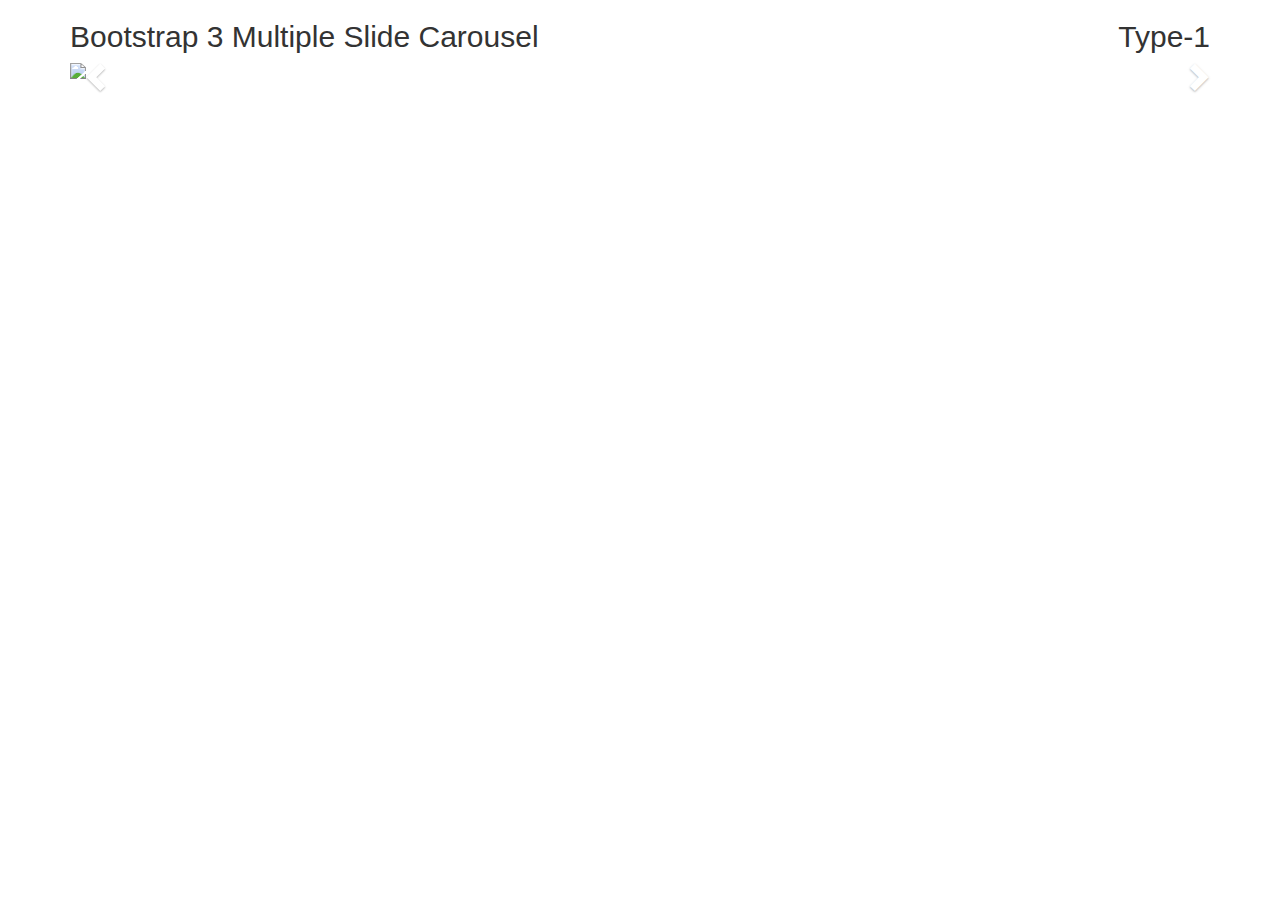
==== views/slide.html @ 4ac3465f "services" ====
<!DOCTYPE html>
<html>
<head>
  <title></title>
  <link rel="stylesheet" href="https://cdnjs.cloudflare.com/ajax/libs/twitter-bootstrap/3.3.7/css/bootstrap.min.css">
  <script src="https://cdnjs.cloudflare.com/ajax/libs/jquery/3.1.0/jquery.min.js"></script>
  <script src="https://cdnjs.cloudflare.com/ajax/libs/twittesr-bootstrap/3.3.7/js/bootstrap.min.js"></script>
  <script src="https://cdnjs.cloudflare.com/ajax/libs/jqueryui/1.12.0/jquery-ui.min.js"></script>
  <style type="text/css">
    /* Type-1 */
 .multi .carousel-inner .active.left {
   left: -25%;
}
 .multi .carousel-inner .next {
   left: 25%;
}
 .multi .carousel-inner .prev {
   left: -25%;
}
 .multi .carousel-control {
   width: 4%;
}
 .multi .carousel-control.left, .multi .carousel-control.right {
   margin-left: 15px;
   background-image: none;
}
 
  </style>
  
</head>
<body>
  <!-- Type-1 -->
<div class="container multi">
  <h2 class="titles"><span class="pull-right">Type-1</span> Bootstrap 3 Multiple Slide Carousel</h2>
  <div class="row">
    <div class="carousel slide" id="myCarousel">
      <div class="carousel-inner">
        <div class="item active">
          <div class="col-xs-3"><a href="#"><img src="http://placehold.it/500/e499e4/fff&amp;text=1" class="img-responsive"></a></div>
        </div>
        <div class="item">
          <div class="col-xs-3"><a href="#"><img src="http://placehold.it/500/e477e4/fff&amp;text=2" class="img-responsive"></a></div>
        </div>
        <div class="item">
          <div class="col-xs-3"><a href="#"><img src="http://placehold.it/500/eeeeee&amp;text=3" class="img-responsive"></a></div>
        </div>
        <div class="item">
          <div class="col-xs-3"><a href="#"><img src="http://placehold.it/500/f4f4f4&amp;text=4" class="img-responsive"></a></div>
        </div>
        <div class="item">
          <div class="col-xs-3"><a href="#"><img src="http://placehold.it/500/f566f5/333&amp;text=5" class="img-responsive"></a></div>
        </div>
        <div class="item">
          <div class="col-xs-3"><a href="#"><img src="http://placehold.it/500/f477f4/fff&amp;text=6" class="img-responsive"></a></div>
        </div>
        <div class="item">
          <div class="col-xs-3"><a href="#"><img src="http://placehold.it/500/eeeeee&amp;text=7" class="img-responsive"></a></div>
        </div>
        <div class="item">
          <div class="col-xs-3"><a href="#"><img src="http://placehold.it/500/fcfcfc/333&amp;text=8" class="img-responsive"></a></div>
        </div>
      </div>
      <a class="left carousel-control" href="#myCarousel" data-slide="prev"><i class="glyphicon glyphicon-chevron-left"></i></a>
      <a class="right carousel-control" href="#myCarousel" data-slide="next"><i class="glyphicon glyphicon-chevron-right"></i></a>
    </div>
  </div>
</div>

<script>
    /* Type-1 */
$('#myCarousel').carousel({
  interval: 10000
})

$('.carousel .item').each(function(){
  var next = $(this).next();
  if (!next.length) {
    next = $(this).siblings(':first');
  }
  next.children(':first-child').clone().appendTo($(this));
  
  for (var i=0;i<2;i++) {
    next=next.next();
    if (!next.length) {
      next = $(this).siblings(':first');
    }
    
    next.children(':first-child').clone().appendTo($(this));
  }
});
  </script>

</body>
</html>
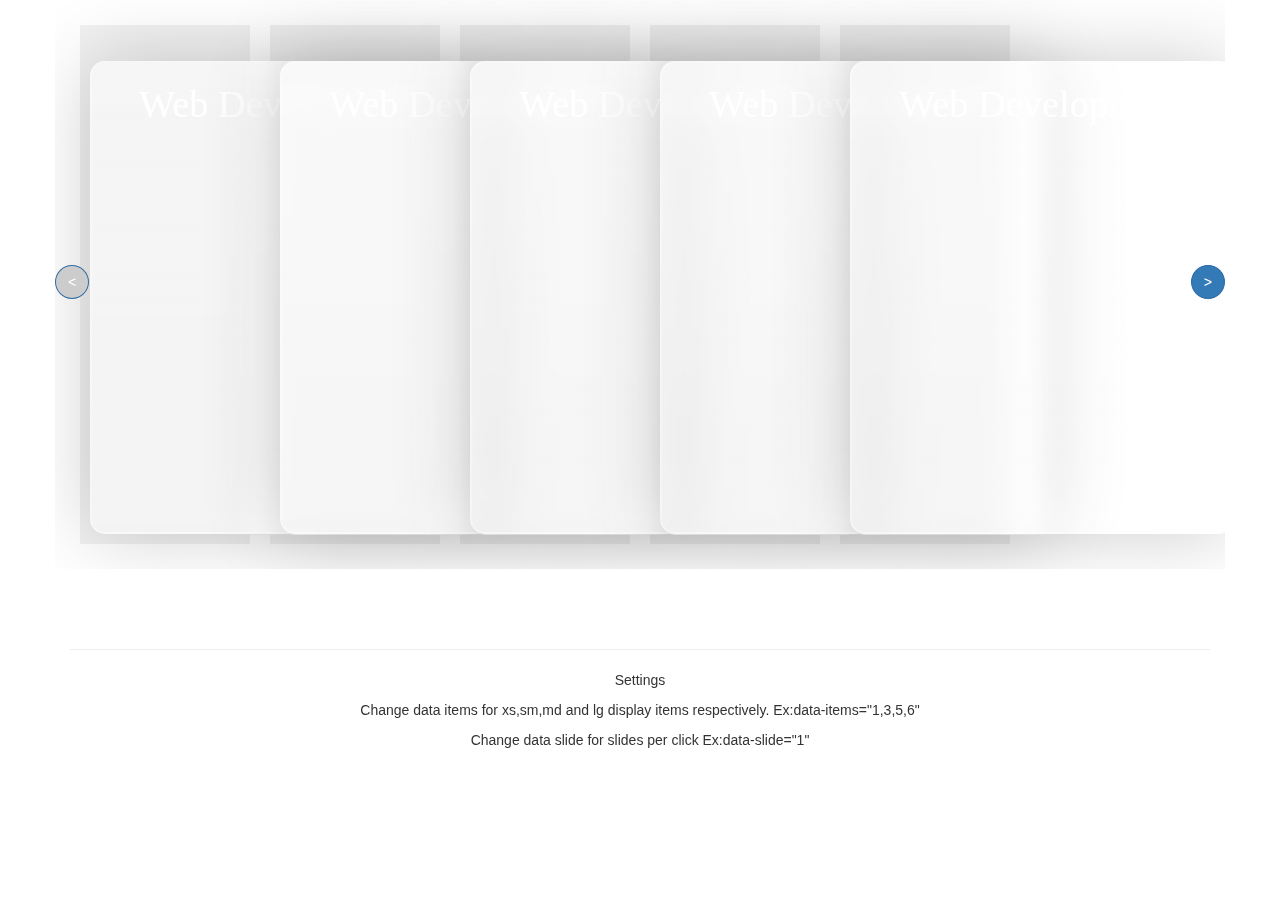
==== commit 1333a4e5: "Carousel" ====
--- a/views/slide.html
+++ b/views/slide.html
@@ -1,94 +1,235 @@
 <!DOCTYPE html>
 <html>
 <head>
-  <title></title>
-  <link rel="stylesheet" href="https://cdnjs.cloudflare.com/ajax/libs/twitter-bootstrap/3.3.7/css/bootstrap.min.css">
-  <script src="https://cdnjs.cloudflare.com/ajax/libs/jquery/3.1.0/jquery.min.js"></script>
-  <script src="https://cdnjs.cloudflare.com/ajax/libs/twittesr-bootstrap/3.3.7/js/bootstrap.min.js"></script>
-  <script src="https://cdnjs.cloudflare.com/ajax/libs/jqueryui/1.12.0/jquery-ui.min.js"></script>
-  <style type="text/css">
-    /* Type-1 */
- .multi .carousel-inner .active.left {
-   left: -25%;
+  <link href="https://maxcdn.bootstrapcdn.com/bootstrap/3.3.0/css/bootstrap.min.css" rel="stylesheet" id="bootstrap-css">
+<script src="https://maxcdn.bootstrapcdn.com/bootstrap/3.3.0/js/bootstrap.min.js"></script>
+<script src="https://code.jquery.com/jquery-1.11.1.min.js"></script>
+<!------ Include the above in your HEAD tag ---------->
+    <style>
+        .MultiCarousel 
+        { 
+          float: left; overflow: hidden; padding: 15px; width: 100%; position:relative; 
+        }
+    .MultiCarousel .MultiCarousel-inner 
+    { 
+      transition: 1s ease all; float: left; 
+    }
+        .MultiCarousel .MultiCarousel-inner .item 
+        { 
+          float: left;
+        }
+        .MultiCarousel .MultiCarousel-inner .item > div 
+        { 
+          text-align: center; padding:10px; margin:10px; background:#f1f1f1; color:#666;
+        }
+    .MultiCarousel .leftLst, .MultiCarousel .rightLst 
+    { 
+      position:absolute; border-radius:50%;top:calc(50% - 20px); 
+    }
+    .MultiCarousel .leftLst 
+    {
+     left:0; 
+   }
+    .MultiCarousel .rightLst 
+    { 
+      right:0; 
+    }
+    
+        .MultiCarousel .leftLst.over, .MultiCarousel .rightLst.over { pointer-events: none; background:#ccc; }
+        .card{
+  /*position: absolute;*/
+  margin-top: 2vw;
+  /*margin-left: 2vw;*/
+  height: 37vw;
+  width: 30vw;
+  border-radius: 15px;
+  background-image: linear-gradient(rgba(255, 255, 255, 0.35), rgba(255, 255, 255, 0.2));
+  backdrop-filter: blur(12px);
+  border: 2px solid rgba(255, 255, 255, 0.3);
+  box-shadow: 0 0 80px rgba(0, 0, 0, 0.2);
+  overflow: hidden;
+
 }
- .multi .carousel-inner .next {
-   left: 25%;
+
+.card h2{
+  font-weight: 400;
+  text-align: center;
+  font-size:3vw;
+  color: white;
+  font-family: "Lato";
 }
- .multi .carousel-inner .prev {
-   left: -25%;
-}
- .multi .carousel-control {
-   width: 4%;
-}
- .multi .carousel-control.left, .multi .carousel-control.right {
-   margin-left: 15px;
-   background-image: none;
-}
- 
-  </style>
-  
+    </style>
+
+    <script>
+      $(document).ready(function () {
+    var itemsMainDiv = ('.MultiCarousel');
+    var itemsDiv = ('.MultiCarousel-inner');
+    var itemWidth = "";
+
+    $('.leftLst, .rightLst').click(function () {
+        var condition = $(this).hasClass("leftLst");
+        if (condition)
+            click(0, this);
+        else
+            click(1, this)
+    });
+
+    ResCarouselSize();
+
+
+
+
+    $(window).resize(function () {
+        ResCarouselSize();
+    });
+
+    //this function define the size of the items
+    function ResCarouselSize() {
+        var incno = 0;
+        var dataItems = ("data-items");
+        var itemClass = ('.item');
+        var id = 0;
+        var btnParentSb = '';
+        var itemsSplit = '';
+        var sampwidth = $(itemsMainDiv).width();
+        var bodyWidth = $('body').width();
+        $(itemsDiv).each(function () {
+            id = id + 1;
+            var itemNumbers = $(this).find(itemClass).length;
+            btnParentSb = $(this).parent().attr(dataItems);
+            itemsSplit = btnParentSb.split(',');
+            $(this).parent().attr("id", "MultiCarousel" + id);
+
+
+            if (bodyWidth >= 1200) {
+                incno = itemsSplit[3];
+                itemWidth = sampwidth / incno;
+            }
+            else if (bodyWidth >= 992) {
+                incno = itemsSplit[2];
+                itemWidth = sampwidth / incno;
+            }
+            else if (bodyWidth >= 768) {
+                incno = itemsSplit[1];
+                itemWidth = sampwidth / incno;
+            }
+            else {
+                incno = itemsSplit[0];
+                itemWidth = sampwidth / incno;
+            }
+            $(this).css({ 'transform': 'translateX(0px)', 'width': itemWidth * itemNumbers });
+            $(this).find(itemClass).each(function () {
+                $(this).outerWidth(itemWidth);
+            });
+
+            $(".leftLst").addClass("over");
+            $(".rightLst").removeClass("over");
+
+        });
+    }
+
+
+    //this function used to move the items
+    function ResCarousel(e, el, s) {
+        var leftBtn = ('.leftLst');
+        var rightBtn = ('.rightLst');
+        var translateXval = '';
+        var divStyle = $(el + ' ' + itemsDiv).css('transform');
+        var values = divStyle.match(/-?[\d\.]+/g);
+        var xds = Math.abs(values[4]);
+        if (e == 0) {
+            translateXval = parseInt(xds) - parseInt(itemWidth * s);
+            $(el + ' ' + rightBtn).removeClass("over");
+
+            if (translateXval <= itemWidth / 2) {
+                translateXval = 0;
+                $(el + ' ' + leftBtn).addClass("over");
+            }
+        }
+        else if (e == 1) {
+            var itemsCondition = $(el).find(itemsDiv).width() - $(el).width();
+            translateXval = parseInt(xds) + parseInt(itemWidth * s);
+            $(el + ' ' + leftBtn).removeClass("over");
+
+            if (translateXval >= itemsCondition - itemWidth / 2) {
+                translateXval = itemsCondition;
+                $(el + ' ' + rightBtn).addClass("over");
+            }
+        }
+        $(el + ' ' + itemsDiv).css('transform', 'translateX(' + -translateXval + 'px)');
+    }
+
+    //It is used to get some elements from btn
+    function click(ell, ee) {
+        var Parent = "#" + $(ee).parent().attr("id");
+        var slide = $(Parent).attr("data-slide");
+        ResCarousel(ell, Parent, slide);
+    }
+
+});
+    </script>
 </head>
+
 <body>
-  <!-- Type-1 -->
-<div class="container multi">
-  <h2 class="titles"><span class="pull-right">Type-1</span> Bootstrap 3 Multiple Slide Carousel</h2>
+
+
+<div class="container">
   <div class="row">
-    <div class="carousel slide" id="myCarousel">
-      <div class="carousel-inner">
-        <div class="item active">
-          <div class="col-xs-3"><a href="#"><img src="http://placehold.it/500/e499e4/fff&amp;text=1" class="img-responsive"></a></div>
+    <div class="MultiCarousel" data-items="1,3,5,6" data-slide="1" id="MultiCarousel"  data-interval="1000">
+            <div class="MultiCarousel-inner">
+                <div class="item">
+                    <div class="pad5">
+                        <div class="card">
+                          <h2>Web Development</h2>
+                      </div>
+                    </div>
+                </div>
+                <div class="item">
+                    <div class="pad5">
+                        <div class="card">
+                          <h2>Web Development</h2>
+                      </div>
+                    </div>
+                </div>
+                <div class="item">
+                    <div class="pad5">
+                        <div class="card">
+                          <h2>Web Development</h2>
+                      </div>
+                    </div>
+                </div>
+                <div class="item">
+                    <div class="pad5">
+                        <div class="card">
+                          <h2>Web Development</h2>
+                      </div>
+                    </div>
+                </div>
+                <div class="item">
+                    <div class="pad5">
+                        <div class="card">
+                          <h2>Web Development</h2>
+                      </div>
+                    </div>
+                </div>
+                
+            </div>
+            <button class="btn btn-primary leftLst"><</button>
+            <button class="btn btn-primary rightLst">></button>
         </div>
-        <div class="item">
-          <div class="col-xs-3"><a href="#"><img src="http://placehold.it/500/e477e4/fff&amp;text=2" class="img-responsive"></a></div>
-        </div>
-        <div class="item">
-          <div class="col-xs-3"><a href="#"><img src="http://placehold.it/500/eeeeee&amp;text=3" class="img-responsive"></a></div>
-        </div>
-        <div class="item">
-          <div class="col-xs-3"><a href="#"><img src="http://placehold.it/500/f4f4f4&amp;text=4" class="img-responsive"></a></div>
-        </div>
-        <div class="item">
-          <div class="col-xs-3"><a href="#"><img src="http://placehold.it/500/f566f5/333&amp;text=5" class="img-responsive"></a></div>
-        </div>
-        <div class="item">
-          <div class="col-xs-3"><a href="#"><img src="http://placehold.it/500/f477f4/fff&amp;text=6" class="img-responsive"></a></div>
-        </div>
-        <div class="item">
-          <div class="col-xs-3"><a href="#"><img src="http://placehold.it/500/eeeeee&amp;text=7" class="img-responsive"></a></div>
-        </div>
-        <div class="item">
-          <div class="col-xs-3"><a href="#"><img src="http://placehold.it/500/fcfcfc/333&amp;text=8" class="img-responsive"></a></div>
-        </div>
+  </div>
+  <div class="row">
+      <div class="col-md-12 text-center">
+          <br/><br/><br/>
+          <hr/>
+          <p>Settings</p>
+          <p>Change data items for xs,sm,md and lg display items respectively. Ex:data-items="1,3,5,6"</p>
+          <p>Change data slide for slides per click Ex:data-slide="1"</p>
       </div>
-      <a class="left carousel-control" href="#myCarousel" data-slide="prev"><i class="glyphicon glyphicon-chevron-left"></i></a>
-      <a class="right carousel-control" href="#myCarousel" data-slide="next"><i class="glyphicon glyphicon-chevron-right"></i></a>
-    </div>
   </div>
 </div>
-
-<script>
-    /* Type-1 */
-$('#myCarousel').carousel({
-  interval: 10000
-})
-
-$('.carousel .item').each(function(){
-  var next = $(this).next();
-  if (!next.length) {
-    next = $(this).siblings(':first');
-  }
-  next.children(':first-child').clone().appendTo($(this));
-  
-  for (var i=0;i<2;i++) {
-    next=next.next();
-    if (!next.length) {
-      next = $(this).siblings(':first');
-    }
     
-    next.children(':first-child').clone().appendTo($(this));
-  }
-});
-  </script>
-
+    
 </body>
+
 </html>